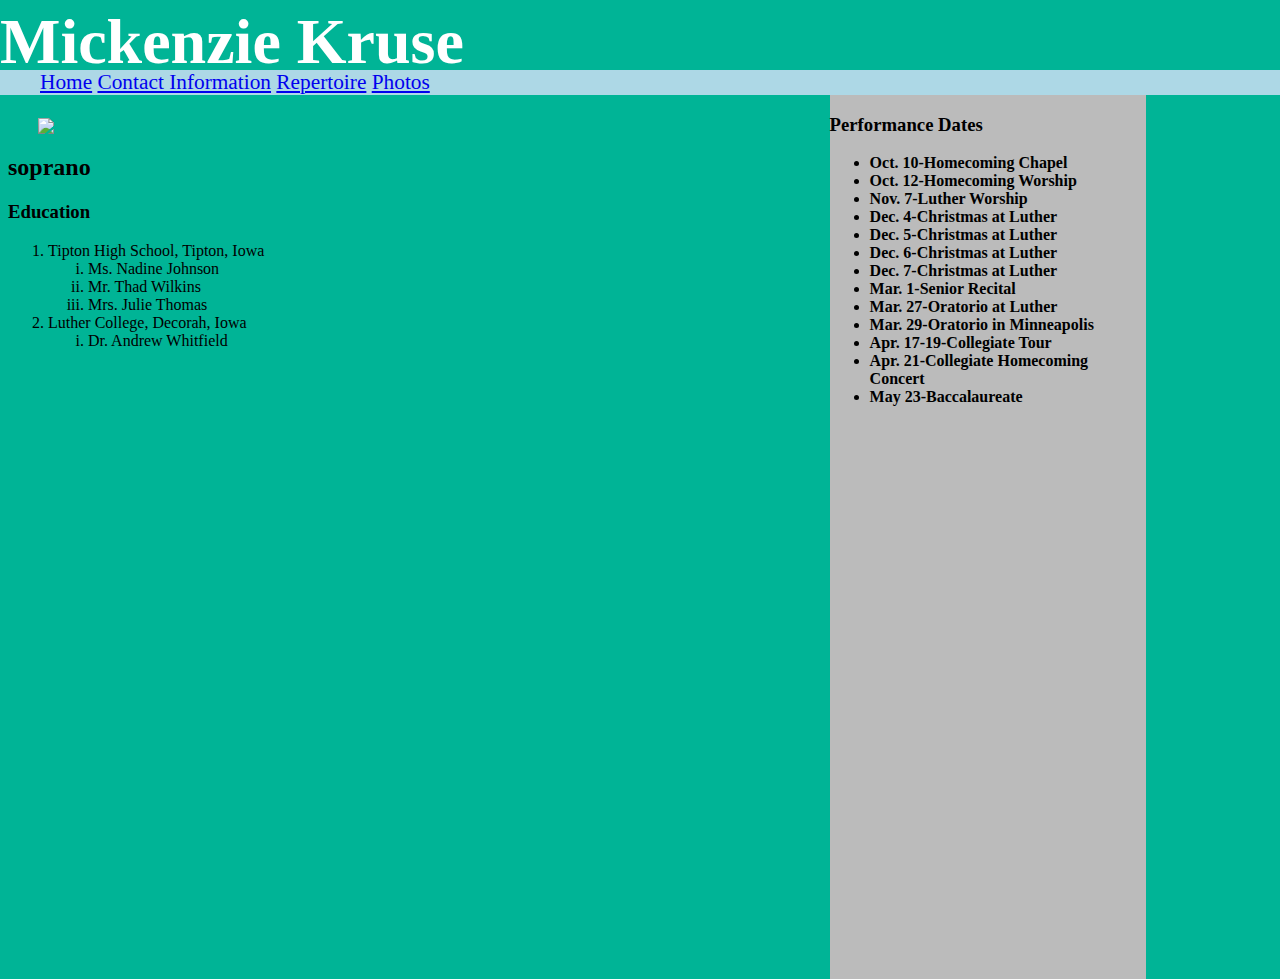
==== index.html @ e7dfacd1 "87" ====
<html>
<head>
<link rel="stylesheet" href="mystyle.css" type="text/css">
</head>
<body>
<header>
<h1 style=" margin-top: 5px; "> Mickenzie Kruse</h1>
</header>
<div>
<ol style=" margin-top: 0px; ">
<li class="navbar" id="1"><a href="https://krusmi02.github.io/index.html">Home</a></li>
<li class="navbar" id="2"><a href="https://krusmi02.github.io/contact.html">Contact Information</a></li>
<li class="navbar" id="3"><a href="http://krusmi02.github.io/repertoire.html">Repertoire</a></li>
<li class="navbar" id="4"><a href="https://krusmi02.github.io/photos.html">Photos</a></li>
</ol>
</div>
<aside><img id="abc" src="https://media.licdn.com/mpr/mpr/shrink_200_200/p/8/005/049/1f7/364f476.jpg" style=" margin-left: 30px; ">
	<h2>soprano</h2>
	<h3>Education</h3>
	<ol>
		<li>Tipton High School, Tipton, Iowa<ol type=i><li>Ms. Nadine Johnson</li><li>Mr. Thad Wilkins</li><li>Mrs. Julie Thomas</li></ol></li>
		<li>Luther College, Decorah, Iowa<ol type=i><li>Dr. Andrew Whitfield</li><ol></li>
		</ol>
</aside>
<section style="margin-top: 87px; margin-right: -8px;">
	<h3>Performance Dates<h3>
	<ul id="performance">
	<li>Oct. 10-Homecoming Chapel</li>
	<li>Oct. 12-Homecoming Worship</li>
	<li>Nov. 7-Luther Worship</li>
	<li>Dec. 4-Christmas at Luther</li>
	<li>Dec. 5-Christmas at Luther</li>
	<li>Dec. 6-Christmas at Luther</li>
	<li>Dec. 7-Christmas at Luther</li>
	<li>Mar. 1-Senior Recital</li>
	<li>Mar. 27-Oratorio at Luther</li>
	<li>Mar. 29-Oratorio in Minneapolis</li>
	<li>Apr. 17-19-Collegiate Tour</li>
	<li>Apr. 21-Collegiate Homecoming Concert</li>
	<li>May 23-Baccalaureate</li>
	</ul>
</section>
</body>
</html>
---- mystyle.css ----
h1{
	color: white;
}
body{
	background-color: rgb(0,180,150);
}
h4{
	text-align: left;
}
header {
             position: fixed;
             background-color: rgb(0,180,150);
             top: 0px;
             left: 0px;
             width: 100%;
             height:70px;
             font-size: 24pt;
         }
div{
    width: 100%;
    background: lightblue;
    position: fixed;
    top: 70px;
    left: 0px;
    height: 25px;
    -webkit-animation-name: myfirst;
    -webkit-animation-duration: 5s;
    font-size: 16pt;
    text-top: -25
}
@-webkit-keyframes myfirst {
    0%   {background: lightblue;}
    25%  {background: lightpurple;}
    50%  {background: lightblue;}
    100% {background: white;}
}
@keyframes myfirst {
    0%   {background: lightblue;}
    25%  {background: lightpurple;}
    50%  {background: lightblue;}
    100% {background: white;}
}
 li.navbar {
      display: inline;
            }
   
#abc {
margin-top:110px;
}
#performance{
font-size: 12pt;
}
a:hover { 
     background-color: navy;
     color: white;
     }
section {
     float: left;
     width: 25%;
     height: 100%;
     background-color: #bbbbbb;
     color: black;
         }
aside {
      float: left;
      width: 65%;
      height: 500px;
      border-left: black;
   
         }
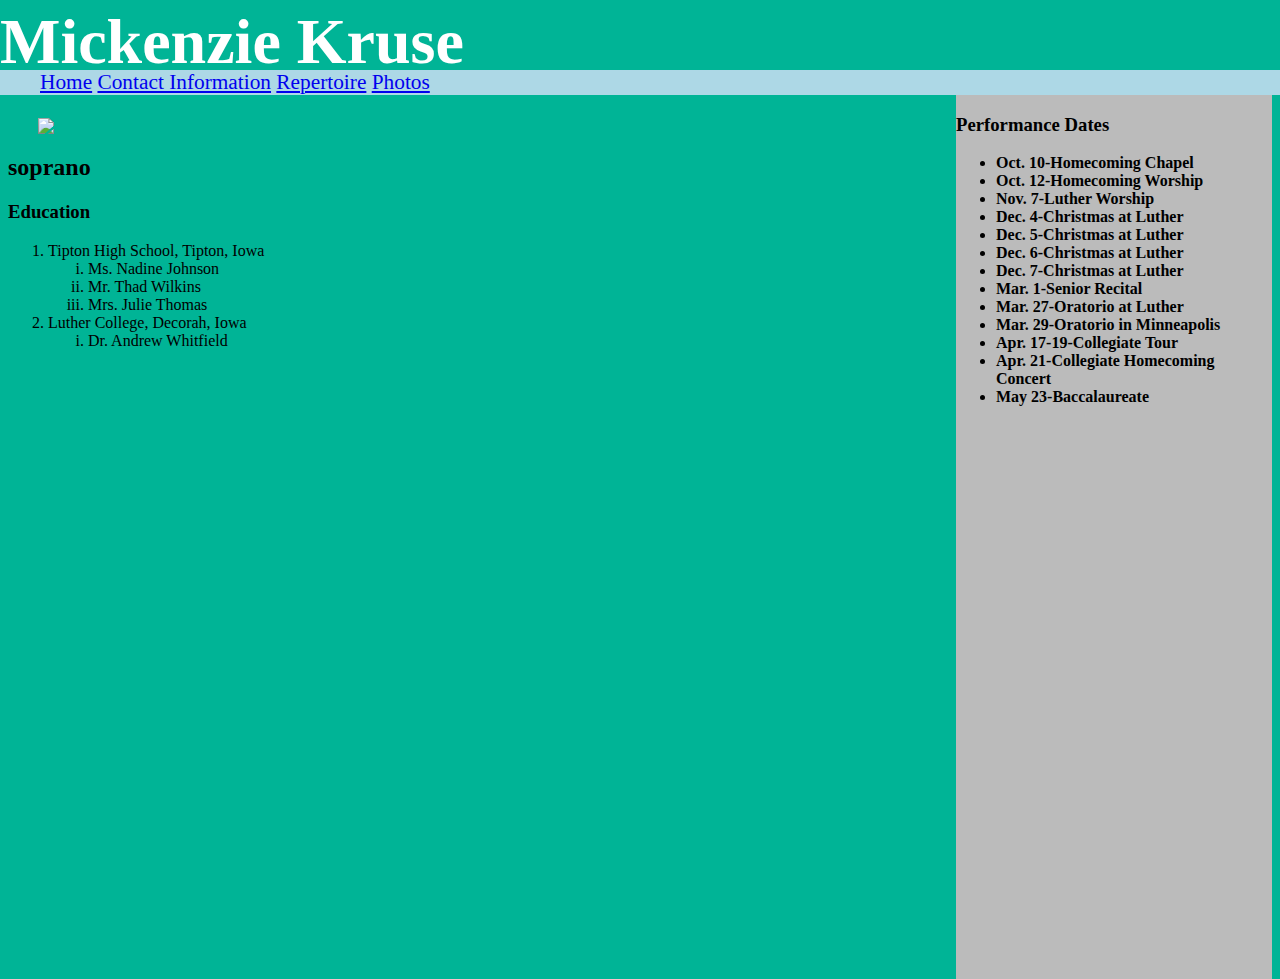
==== commit bb5d0349: "zachshot" ====
--- a/index.html
+++ b/index.html
@@ -14,7 +14,7 @@
 <li class="navbar" id="4"><a href="https://krusmi02.github.io/photos.html">Photos</a></li>
 </ol>
 </div>
-<aside><img id="abc" src="https://media.licdn.com/mpr/mpr/shrink_200_200/p/8/005/049/1f7/364f476.jpg" style=" margin-left: 30px; ">
+<aside><img id="abc" src="Zachshot.jpg" style=" margin-left: 30px; ">
 	<h2>soprano</h2>
 	<h3>Education</h3>
 	<ol>
--- a/mystyle.css
+++ b/mystyle.css
@@ -63,7 +63,7 @@
          }
 aside {
       float: left;
-      width: 65%;
+      width: 75%;
       height: 500px;
       border-left: black;
    
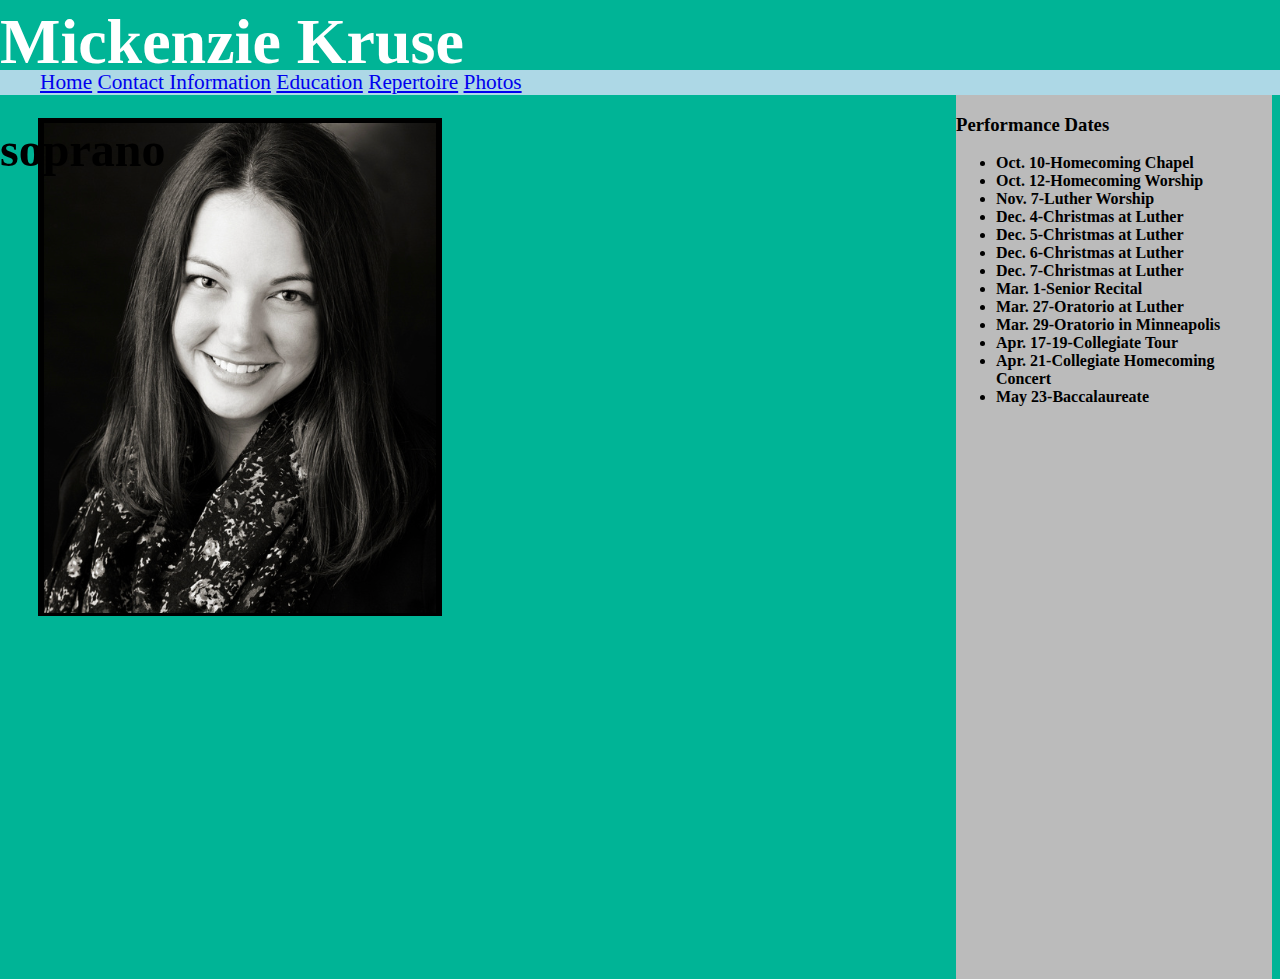
==== commit f2afeb3b: "education" ====
--- a/index.html
+++ b/index.html
@@ -5,22 +5,18 @@
 <body>
 <header>
 <h1 style=" margin-top: 5px; "> Mickenzie Kruse</h1>
+<h2>soprano</h2>
 </header>
 <div>
 <ol style=" margin-top: 0px; ">
 <li class="navbar" id="1"><a href="https://krusmi02.github.io/index.html">Home</a></li>
 <li class="navbar" id="2"><a href="https://krusmi02.github.io/contact.html">Contact Information</a></li>
+<li class="navbar" id="5"><a href="https://krusmi02.github.io/education.html">Education</a></li>
 <li class="navbar" id="3"><a href="http://krusmi02.github.io/repertoire.html">Repertoire</a></li>
 <li class="navbar" id="4"><a href="https://krusmi02.github.io/photos.html">Photos</a></li>
 </ol>
 </div>
 <aside><img id="abc" src="Zachshot.jpg" style=" margin-left: 30px; ">
-	<h2>soprano</h2>
-	<h3>Education</h3>
-	<ol>
-		<li>Tipton High School, Tipton, Iowa<ol type=i><li>Ms. Nadine Johnson</li><li>Mr. Thad Wilkins</li><li>Mrs. Julie Thomas</li></ol></li>
-		<li>Luther College, Decorah, Iowa<ol type=i><li>Dr. Andrew Whitfield</li><ol></li>
-		</ol>
 </aside>
 <section style="margin-top: 87px; margin-right: -8px;">
 	<h3>Performance Dates<h3>
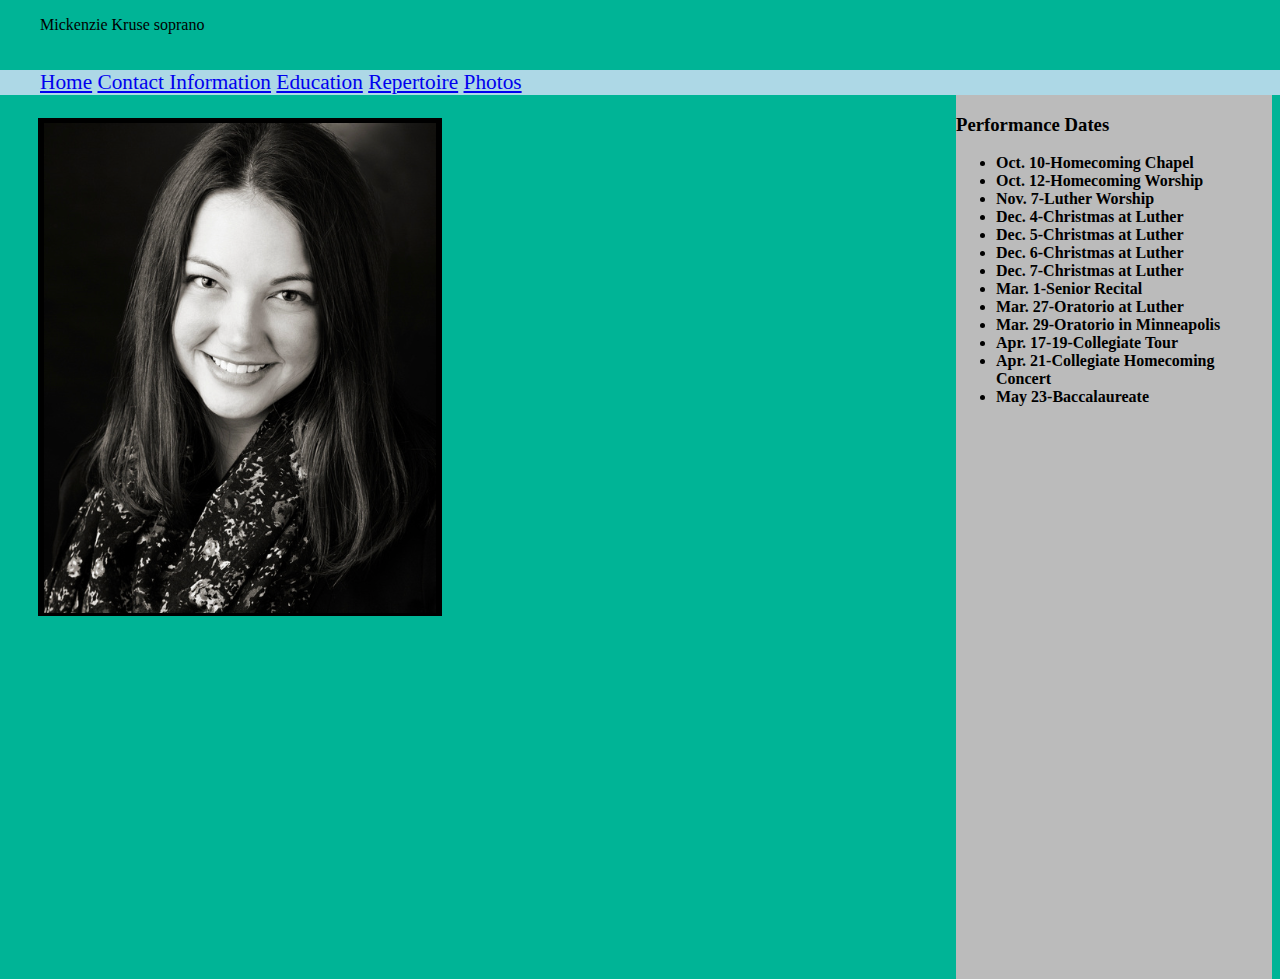
==== commit e8d10c37: "font" ====
--- a/index.html
+++ b/index.html
@@ -4,8 +4,10 @@
 </head>
 <body>
 <header>
-<h1 style=" margin-top: 5px; "> Mickenzie Kruse</h1>
-<h2>soprano</h2>
+<ul>
+<li class="soprano" id="8" style=" margin-top: 5px; "> Mickenzie Kruse</h1>
+<li class="soprano" id="9">soprano</h2>
+</ul>
 </header>
 <div>
 <ol style=" margin-top: 0px; ">
--- a/mystyle.css
+++ b/mystyle.css
@@ -14,7 +14,7 @@
              left: 0px;
              width: 100%;
              height:70px;
-             font-size: 24pt;
+             
          }
 div{
     width: 100%;
@@ -43,6 +43,15 @@
  li.navbar {
       display: inline;
             }
+ li.soprano{
+ display: inline;
+ }           
+  #8{
+   font-size: 24pt;
+   }
+   #9{
+   font-size:16pt;
+   }
    
 #abc {
 margin-top:110px;
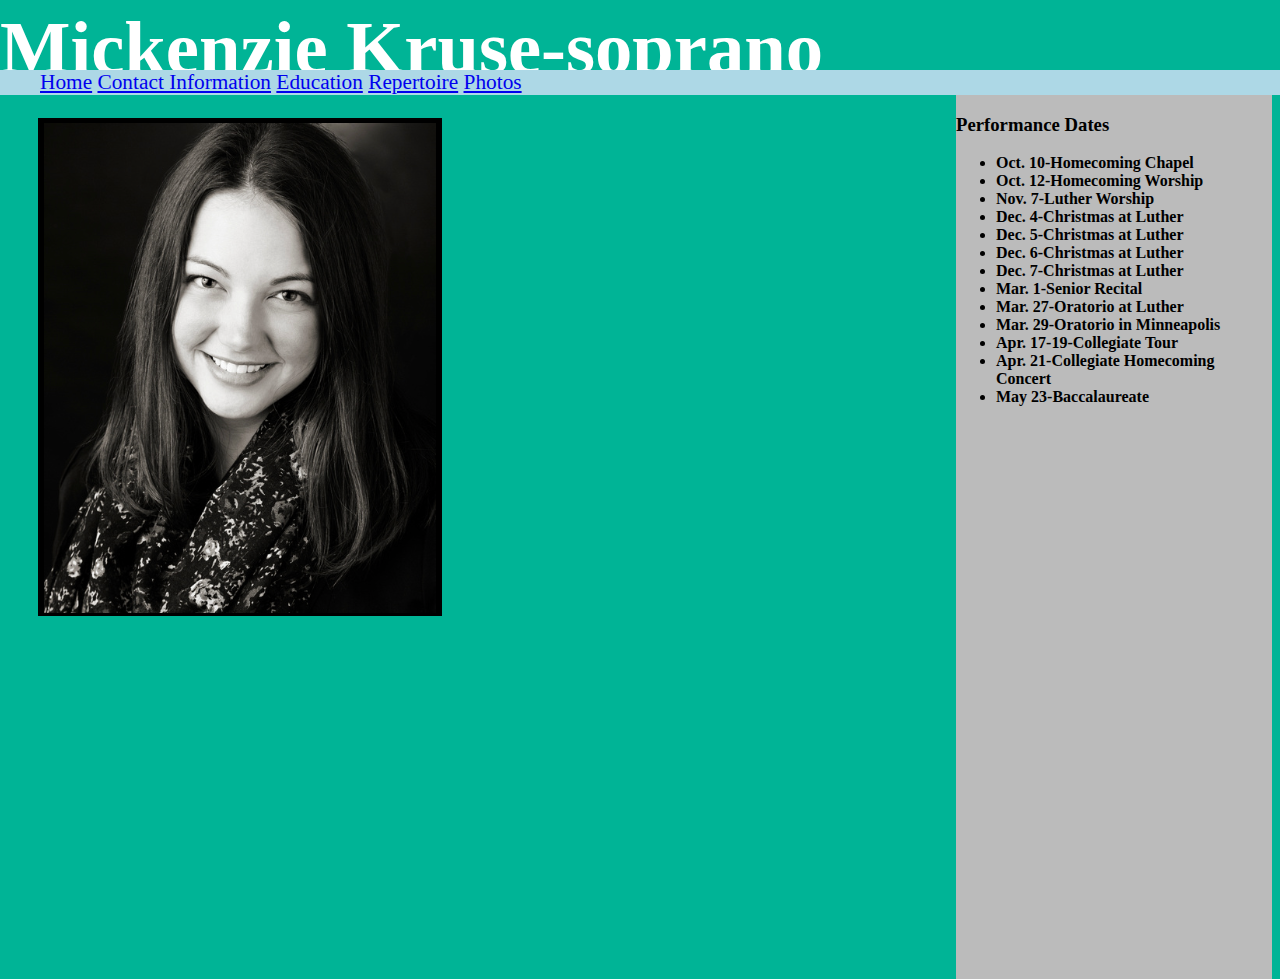
==== commit e696c364: "fsd" ====
--- a/index.html
+++ b/index.html
@@ -4,10 +4,7 @@
 </head>
 <body>
 <header>
-<ul>
-<li class="soprano" id="8" style=" margin-top: 5px; "> Mickenzie Kruse</h1>
-<li class="soprano" id="9">soprano</h2>
-</ul>
+<h1 style=" margin-top: 5px; "> Mickenzie Kruse-soprano</h1>
 </header>
 <div>
 <ol style=" margin-top: 0px; ">
--- a/mystyle.css
+++ b/mystyle.css
@@ -14,7 +14,7 @@
              left: 0px;
              width: 100%;
              height:70px;
-             
+             font-size: 28pt;
          }
 div{
     width: 100%;
@@ -42,17 +42,7 @@
 }
  li.navbar {
       display: inline;
-            }
- li.soprano{
- display: inline;
- }           
-  #8{
-   font-size: 24pt;
-   }
-   #9{
-   font-size:16pt;
-   }
-   
+            }          
 #abc {
 margin-top:110px;
 }
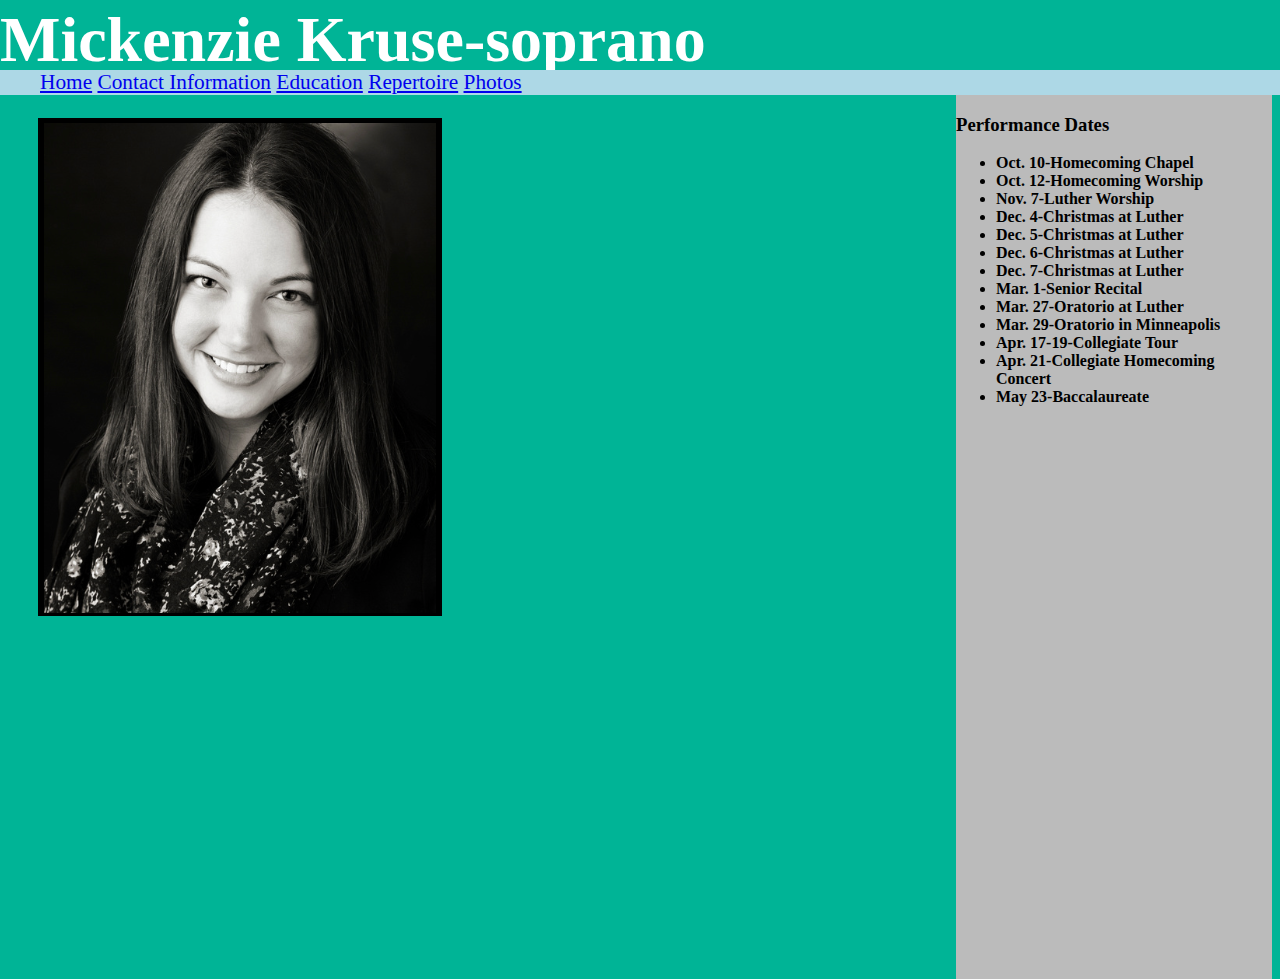
==== commit 0ed7a9e7: "smaller" ====
--- a/index.html
+++ b/index.html
@@ -4,7 +4,7 @@
 </head>
 <body>
 <header>
-<h1 style=" margin-top: 5px; "> Mickenzie Kruse-soprano</h1>
+<h1 style=" margin-top: 3px; ">Mickenzie Kruse-soprano</h1>
 </header>
 <div>
 <ol style=" margin-top: 0px; ">
--- a/mystyle.css
+++ b/mystyle.css
@@ -14,7 +14,7 @@
              left: 0px;
              width: 100%;
              height:70px;
-             font-size: 28pt;
+             font-size: 24pt;
          }
 div{
     width: 100%;
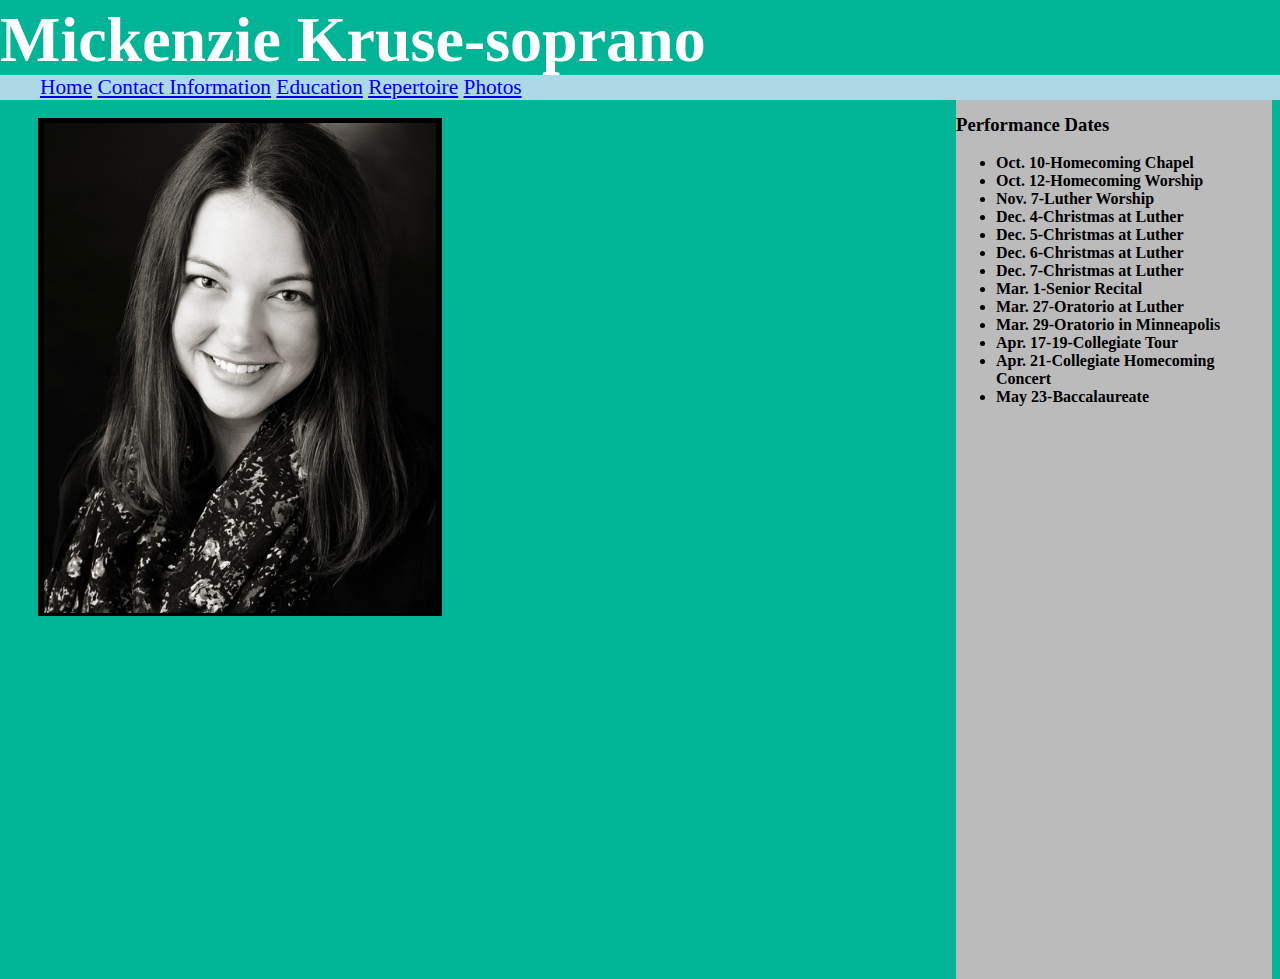
==== commit cba19d09: "top" ====
--- a/index.html
+++ b/index.html
@@ -6,7 +6,7 @@
 <header>
 <h1 style=" margin-top: 3px; ">Mickenzie Kruse-soprano</h1>
 </header>
-<div>
+<div style=" top: 75px;">
 <ol style=" margin-top: 0px; ">
 <li class="navbar" id="1"><a href="https://krusmi02.github.io/index.html">Home</a></li>
 <li class="navbar" id="2"><a href="https://krusmi02.github.io/contact.html">Contact Information</a></li>
--- a/mystyle.css
+++ b/mystyle.css
@@ -20,13 +20,12 @@
     width: 100%;
     background: lightblue;
     position: fixed;
-    top: 70px;
+    top: 75px;
     left: 0px;
     height: 25px;
     -webkit-animation-name: myfirst;
     -webkit-animation-duration: 5s;
     font-size: 16pt;
-    text-top: -25
 }
 @-webkit-keyframes myfirst {
     0%   {background: lightblue;}
